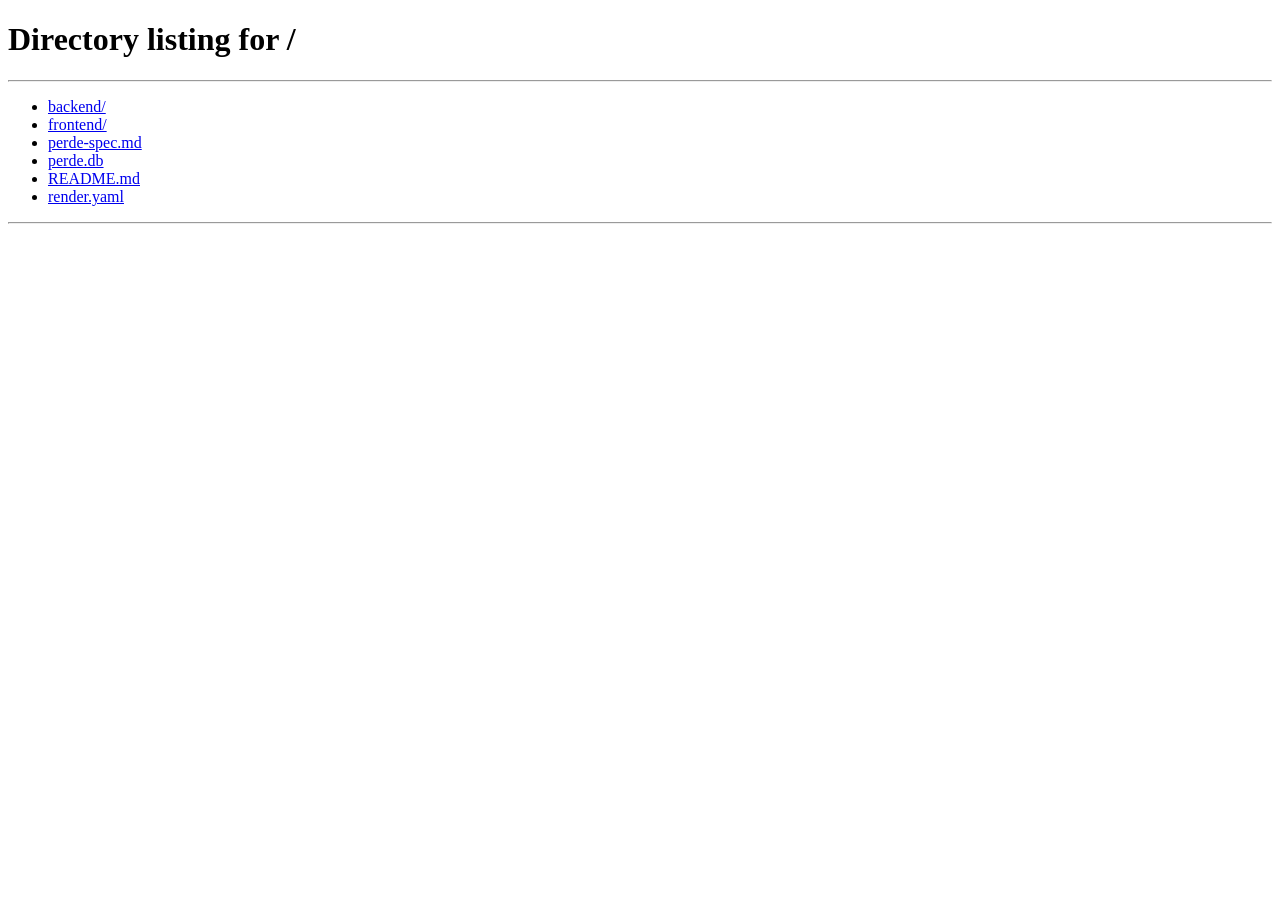
==== frontend/home.html @ bdc4f820 "Initial Commit" ====
<!DOCTYPE html>
<html lang="en">
<head>
  <meta charset="UTF-8" />
  <meta name="viewport" content="width=device-width, initial-scale=1.0" />
  <title>Perde — My Stories</title>
  <meta name="description" content="Your collaborative stories on Perde." />
  <link rel="stylesheet" href="style.css" />
</head>
<body>

  <!-- Nav -->
  <nav class="nav">
    <span class="nav-logo">perde</span>
    <div class="nav-right">
      <span class="nav-user" id="nav-user-name"></span>
      <button class="btn btn-ghost" id="logout-btn">logout</button>
    </div>
  </nav>

  <!-- Content -->
  <main class="container">
    <div class="section-header">
      <h1 class="section-title">my stories</h1>
      <button class="btn btn-primary" id="new-story-btn">+ new story</button>
    </div>

    <div class="story-list" id="story-list">
      <div class="empty-state">loading…</div>
    </div>
  </main>

  <!-- New story modal -->
  <div class="modal-overlay" id="new-story-modal" role="dialog" aria-modal="true" aria-labelledby="new-story-modal-title">
    <div class="modal">
      <div class="modal-title" id="new-story-modal-title">new story</div>
      <input type="text" id="new-story-title" placeholder="story title" maxlength="120" />
      <div class="modal-error" id="new-story-error" role="alert"></div>
      <div class="modal-actions">
        <button class="btn btn-primary" id="create-story-btn">create</button>
        <button class="btn btn-ghost" id="cancel-story-btn">cancel</button>
      </div>
    </div>
  </div>

  <div class="toast" id="toast" role="status" aria-live="polite"></div>

  <script src="app.js"></script>
  <script>
    initHomePage();
  </script>
</body>
</html>
---- frontend/style.css ----
/* ─── Design tokens (dark mode only) ─────────────────────────────────────── */
:root {
  --bg-primary:     #111110;
  --bg-secondary:   #1C1C1A;
  --bg-tertiary:    #252523;
  --text-primary:   #F0EFE9;
  --text-secondary: #8A8980;
  --text-tertiary:  #5C5B55;
  --border:         rgba(255,255,255,0.08);
  --border-hover:   rgba(255,255,255,0.15);
  --accent-green:   #2BBF8E;
  --accent-purple:  #9B94E8;
  --warning-bg:     #2A200A;
  --warning-text:   #F0A030;
  --warning-border: #7A5010;

  --radius-sm: 6px;
  --radius-md: 8px;
  --radius-lg: 12px;

  --text-xl: 20px;
  --text-lg: 16px;
  --text-md: 15px;
  --text-sm: 13px;
  --text-xs: 12px;
}

/* ─── Reset & base ────────────────────────────────────────────────────────── */
*, *::before, *::after { box-sizing: border-box; margin: 0; padding: 0; }

html { font-size: 16px; }

body {
  background: var(--bg-primary);
  color: var(--text-primary);
  font-family: -apple-system, BlinkMacSystemFont, 'Segoe UI', sans-serif;
  font-size: var(--text-md);
  line-height: 1.7;
  min-height: 100vh;
}

a { color: inherit; text-decoration: none; }

/* ─── Buttons ─────────────────────────────────────────────────────────────── */
button, .btn {
  display: inline-flex;
  align-items: center;
  gap: 6px;
  padding: 7px 14px;
  font-size: var(--text-sm);
  font-family: inherit;
  border-radius: var(--radius-md);
  cursor: pointer;
  transition: opacity 0.15s, transform 0.1s, background 0.15s;
  line-height: 1;
  white-space: nowrap;
}

button:active, .btn:active { transform: scale(0.98); }
button:disabled, .btn:disabled { opacity: 0.4; cursor: not-allowed; transform: none; }

.btn-primary {
  background: var(--text-primary);
  color: var(--bg-primary);
  border: none;
  font-weight: 500;
}
.btn-primary:hover:not(:disabled) { opacity: 0.88; }

.btn-default {
  background: transparent;
  color: var(--text-primary);
  border: 0.5px solid var(--border-hover);
}
.btn-default:hover:not(:disabled) { background: var(--bg-secondary); }

.btn-ghost {
  background: transparent;
  color: var(--text-secondary);
  border: none;
  padding: 7px 10px;
}
.btn-ghost:hover:not(:disabled) { color: var(--text-primary); }

/* ─── Inputs ──────────────────────────────────────────────────────────────── */
input, textarea {
  background: var(--bg-tertiary);
  color: var(--text-primary);
  border: 0.5px solid var(--border);
  border-radius: var(--radius-md);
  font-family: inherit;
  font-size: var(--text-md);
  padding: 9px 12px;
  outline: none;
  transition: border-color 0.15s;
  width: 100%;
}

input::placeholder, textarea::placeholder { color: var(--text-tertiary); }

input:focus, textarea:focus {
  border-color: var(--border-hover);
}

/* ─── Nav bar ─────────────────────────────────────────────────────────────── */
.nav {
  position: sticky;
  top: 0;
  z-index: 10;
  background: var(--bg-primary);
  border-bottom: 0.5px solid var(--border);
  padding: 0 24px;
  height: 52px;
  display: flex;
  align-items: center;
  justify-content: space-between;
  gap: 12px;
}

.nav-logo {
  font-size: var(--text-lg);
  font-weight: 500;
  letter-spacing: -0.3px;
  color: var(--text-primary);
  flex-shrink: 0;
}

.nav-right {
  display: flex;
  align-items: center;
  gap: 12px;
  flex-shrink: 0;
}

.nav-user {
  font-size: var(--text-sm);
  color: var(--text-secondary);
}

/* ─── Page container ──────────────────────────────────────────────────────── */
.container {
  max-width: 720px;
  margin: 0 auto;
  padding: 24px;
}

/* ─── Cards ───────────────────────────────────────────────────────────────── */
.card {
  background: var(--bg-secondary);
  border: 0.5px solid var(--border);
  border-radius: var(--radius-lg);
  padding: 16px 20px;
  cursor: pointer;
  transition: border-color 0.15s, background 0.15s;
}
.card:hover { border-color: var(--border-hover); background: var(--bg-tertiary); }

/* ─── Section header ──────────────────────────────────────────────────────── */
.section-header {
  display: flex;
  align-items: center;
  justify-content: space-between;
  margin-bottom: 16px;
}

.section-title {
  font-size: var(--text-xl);
  font-weight: 500;
  line-height: 1.3;
}

/* ─── Avatar / initials ───────────────────────────────────────────────────── */
.avatar {
  width: 28px;
  height: 28px;
  border-radius: 50%;
  font-size: 11px;
  font-weight: 500;
  display: inline-flex;
  align-items: center;
  justify-content: center;
  flex-shrink: 0;
}
.avatar-0 { background: #1A3D30; color: #2BBF8E; }
.avatar-1 { background: #25234A; color: #9B94E8; }
.avatar-2 { background: var(--bg-tertiary); color: var(--text-secondary); }

.avatar-row {
  display: flex;
  align-items: center;
  gap: 6px;
}

/* ─── Story card ──────────────────────────────────────────────────────────── */
.story-card-title {
  font-size: var(--text-lg);
  font-weight: 500;
  line-height: 1.3;
  margin-bottom: 8px;
}

.story-card-meta {
  display: flex;
  align-items: center;
  gap: 12px;
  font-size: var(--text-xs);
  color: var(--text-secondary);
  margin-top: 10px;
}

/* ─── Story list ──────────────────────────────────────────────────────────── */
.story-list {
  display: flex;
  flex-direction: column;
  gap: 12px;
}

/* ─── Tabs ────────────────────────────────────────────────────────────────── */
.tabs {
  display: flex;
  border-bottom: 0.5px solid var(--border);
  gap: 0;
  margin-bottom: 20px;
}

.tab {
  padding: 10px 20px;
  font-size: var(--text-sm);
  color: var(--text-secondary);
  background: transparent;
  border: none;
  border-bottom: 2px solid transparent;
  cursor: pointer;
  transition: color 0.15s, border-color 0.15s;
  flex: 1;
  text-align: center;
  min-height: 44px;
}
.tab:hover { color: var(--text-primary); }
.tab.active {
  color: var(--text-primary);
  border-bottom-color: var(--text-primary);
}

/* ─── Editor textarea ─────────────────────────────────────────────────────── */
.editor-textarea {
  width: 100%;
  min-height: 400px;
  resize: vertical;
  background: transparent;
  border: none;
  border-radius: 0;
  padding: 0;
  font-size: var(--text-md);
  line-height: 1.7;
  color: var(--text-primary);
}
.editor-textarea:focus { border: none; }

/* ─── Conflict banner ─────────────────────────────────────────────────────── */
.conflict-banner {
  background: var(--warning-bg);
  color: var(--warning-text);
  border: 0.5px solid var(--warning-border);
  border-radius: var(--radius-md);
  padding: 10px 14px;
  font-size: var(--text-sm);
  margin-bottom: 16px;
  display: none;
}
.conflict-banner.visible { display: block; }

/* ─── Commit history row ──────────────────────────────────────────────────── */
.commit-row {
  display: flex;
  align-items: flex-start;
  gap: 10px;
  padding: 12px 0;
  border-bottom: 0.5px solid var(--border);
}
.commit-row:last-child { border-bottom: none; }

.commit-dot {
  width: 8px;
  height: 8px;
  border-radius: 50%;
  margin-top: 5px;
  flex-shrink: 0;
}
.commit-dot-mine { background: var(--accent-green); }
.commit-dot-theirs { background: var(--accent-purple); }

.commit-body { flex: 1; min-width: 0; }

.commit-author {
  font-size: var(--text-sm);
  font-weight: 500;
  margin-bottom: 2px;
}

.commit-preview {
  font-size: var(--text-sm);
  color: var(--text-secondary);
  white-space: nowrap;
  overflow: hidden;
  text-overflow: ellipsis;
}

.commit-time {
  font-size: var(--text-xs);
  color: var(--text-tertiary);
  flex-shrink: 0;
  margin-top: 3px;
}

/* ─── Modal ───────────────────────────────────────────────────────────────── */
.modal-overlay {
  position: fixed;
  inset: 0;
  background: rgba(0,0,0,0.6);
  display: flex;
  align-items: center;
  justify-content: center;
  z-index: 100;
  opacity: 0;
  pointer-events: none;
  transition: opacity 0.2s;
}
.modal-overlay.visible {
  opacity: 1;
  pointer-events: all;
}

.modal {
  background: var(--bg-secondary);
  border: 0.5px solid var(--border-hover);
  border-radius: var(--radius-lg);
  padding: 24px;
  width: 100%;
  max-width: 360px;
  transform: translateY(8px);
  transition: transform 0.2s;
}
.modal-overlay.visible .modal { transform: translateY(0); }

.modal-title {
  font-size: var(--text-lg);
  font-weight: 500;
  margin-bottom: 16px;
}

.modal-actions {
  display: flex;
  align-items: center;
  gap: 12px;
  margin-top: 16px;
}

.modal-error {
  font-size: var(--text-sm);
  color: var(--warning-text);
  margin-top: 8px;
  min-height: 18px;
}

/* ─── Auth page ───────────────────────────────────────────────────────────── */
.auth-wrap {
  min-height: 100vh;
  display: flex;
  align-items: center;
  justify-content: center;
  padding: 24px;
}

.auth-card {
  background: var(--bg-secondary);
  border: 0.5px solid var(--border);
  border-radius: var(--radius-lg);
  padding: 32px;
  width: 100%;
  max-width: 360px;
}

.auth-logo {
  font-size: 18px;
  font-weight: 500;
  letter-spacing: -0.3px;
  margin-bottom: 28px;
  text-align: center;
}

.auth-form { display: flex; flex-direction: column; gap: 12px; }

.auth-toggle {
  font-size: var(--text-sm);
  color: var(--text-secondary);
  text-align: center;
  margin-top: 16px;
}
.auth-toggle span {
  color: var(--text-primary);
  cursor: pointer;
  text-decoration: underline;
  text-underline-offset: 2px;
}

.form-error {
  font-size: var(--text-sm);
  color: var(--warning-text);
  min-height: 18px;
}

/* ─── Contributor row in editor ───────────────────────────────────────────── */
.contributor-row {
  display: flex;
  align-items: center;
  justify-content: space-between;
  margin-bottom: 16px;
  gap: 12px;
}

/* ─── Inline title editing ────────────────────────────────────────────────── */
.title-input {
  background: transparent;
  border: none;
  border-bottom: 0.5px solid transparent;
  border-radius: 0;
  padding: 2px 4px;
  font-size: var(--text-md);
  font-weight: 400;
  max-width: 300px;
  color: var(--text-primary);
  transition: border-color 0.15s;
}
.title-input:focus {
  border-bottom-color: var(--border-hover);
}

/* ─── Toast ───────────────────────────────────────────────────────────────── */
.toast {
  position: fixed;
  bottom: 24px;
  left: 50%;
  transform: translateX(-50%) translateY(16px);
  background: var(--bg-tertiary);
  border: 0.5px solid var(--border-hover);
  border-radius: var(--radius-md);
  padding: 8px 16px;
  font-size: var(--text-sm);
  color: var(--text-primary);
  opacity: 0;
  transition: opacity 0.2s, transform 0.2s;
  pointer-events: none;
  white-space: nowrap;
  z-index: 200;
}
.toast.show {
  opacity: 1;
  transform: translateX(-50%) translateY(0);
}

/* ─── Empty state ─────────────────────────────────────────────────────────── */
.empty-state {
  text-align: center;
  color: var(--text-tertiary);
  font-size: var(--text-sm);
  padding: 48px 0;
}

/* ─── Back button ─────────────────────────────────────────────────────────── */
.back-btn {
  display: inline-flex;
  align-items: center;
  gap: 6px;
  color: var(--text-secondary);
  font-size: var(--text-sm);
  background: none;
  border: none;
  cursor: pointer;
  padding: 0;
  transition: color 0.15s;
}
.back-btn:hover { color: var(--text-primary); }

/* ─── Responsive ──────────────────────────────────────────────────────────── */
@media (max-width: 480px) {
  .container { padding: 16px; }
  .nav { padding: 0 16px; }
  .nav-user { display: none; }
  .editor-textarea { min-height: 55vh; }
  .tab { padding: 10px 12px; }
  .title-input { max-width: 180px; }
}
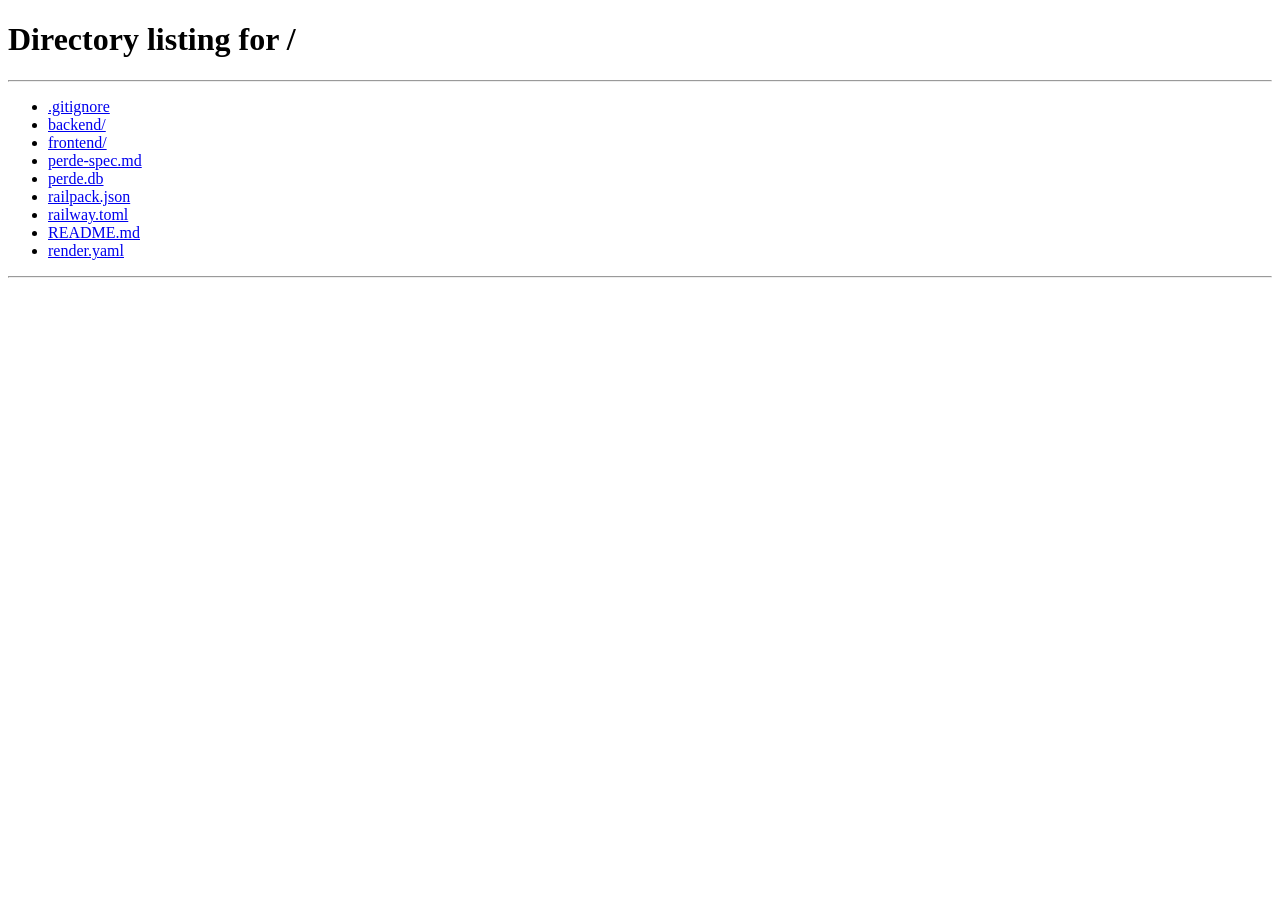
==== commit 09037873: "merhaba text" ====
--- a/frontend/home.html
+++ b/frontend/home.html
@@ -12,6 +12,7 @@
   <!-- Nav -->
   <nav class="nav">
     <span class="nav-logo">perde</span>
+    <p id="merhaba">Hosgeldin  Ada</p>
     <div class="nav-right">
       <span class="nav-user" id="nav-user-name"></span>
       <button class="btn btn-ghost" id="logout-btn">logout</button>
--- a/frontend/style.css
+++ b/frontend/style.css
@@ -60,11 +60,20 @@
 button:disabled, .btn:disabled { opacity: 0.4; cursor: not-allowed; transform: none; }
 
 .btn-primary {
+  display: flex;
+  align-items: center;
+  
   background: var(--text-primary);
   color: var(--bg-primary);
   border: none;
   font-weight: 500;
 }
+
+#merhaba{
+  font-size: var(--text-md);
+  color: var(--text-primary);
+}
+
 .btn-primary:hover:not(:disabled) { opacity: 0.88; }
 
 .btn-default {
